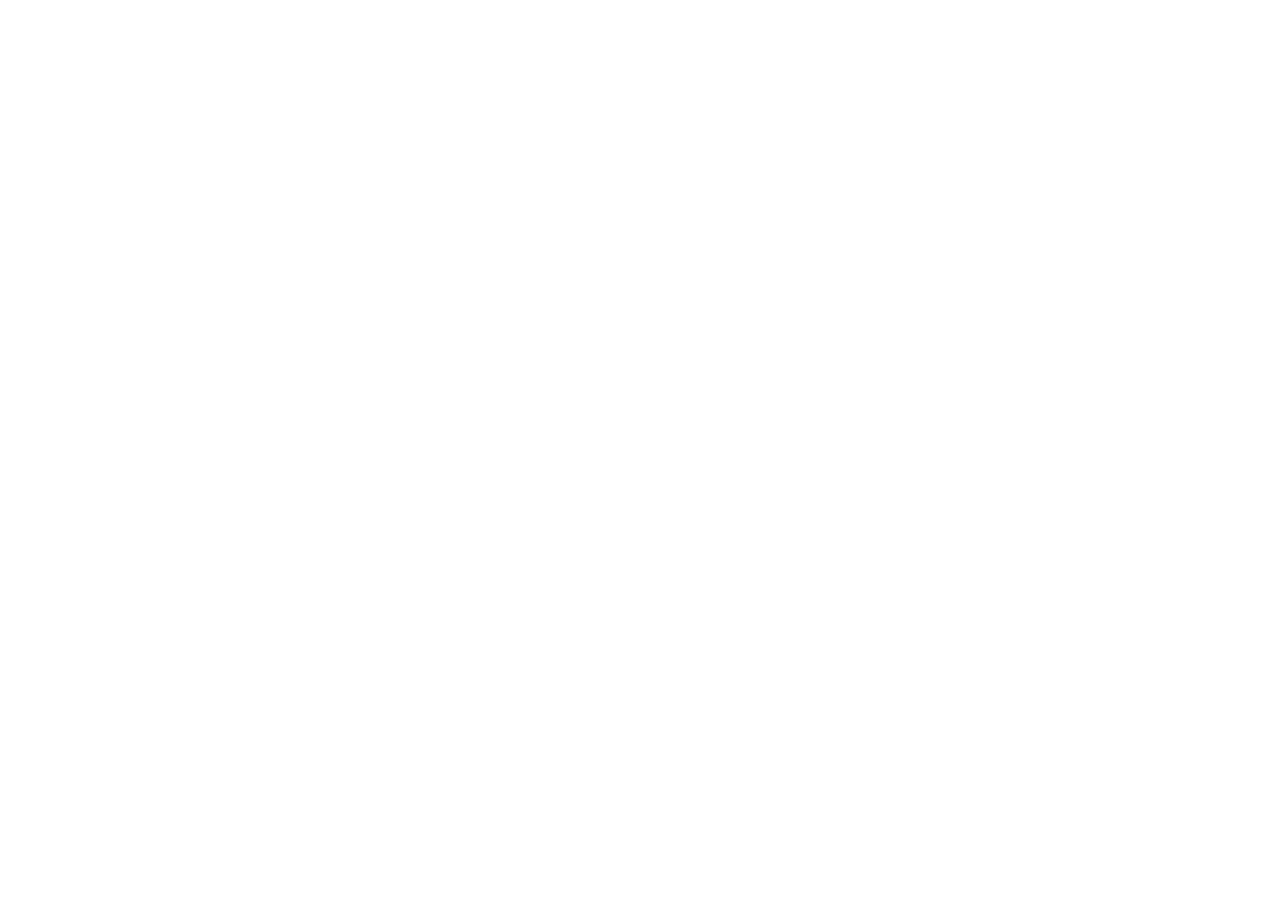
==== index.html @ 79b08ebd "Add files via upload" ====
<!DOCTYPE html>
<html lang="en">
<head>
    <meta charset="UTF-8">
    <meta name="viewport" content="width=device-width, initial-scale=1.0">
    <title>LuckyAxe - Telegram Casino Bot</title>
</head>
<body>
    
    
    <script src="https://telegram.org/js/telegram-web-app.js"></script>
</body>
</html>
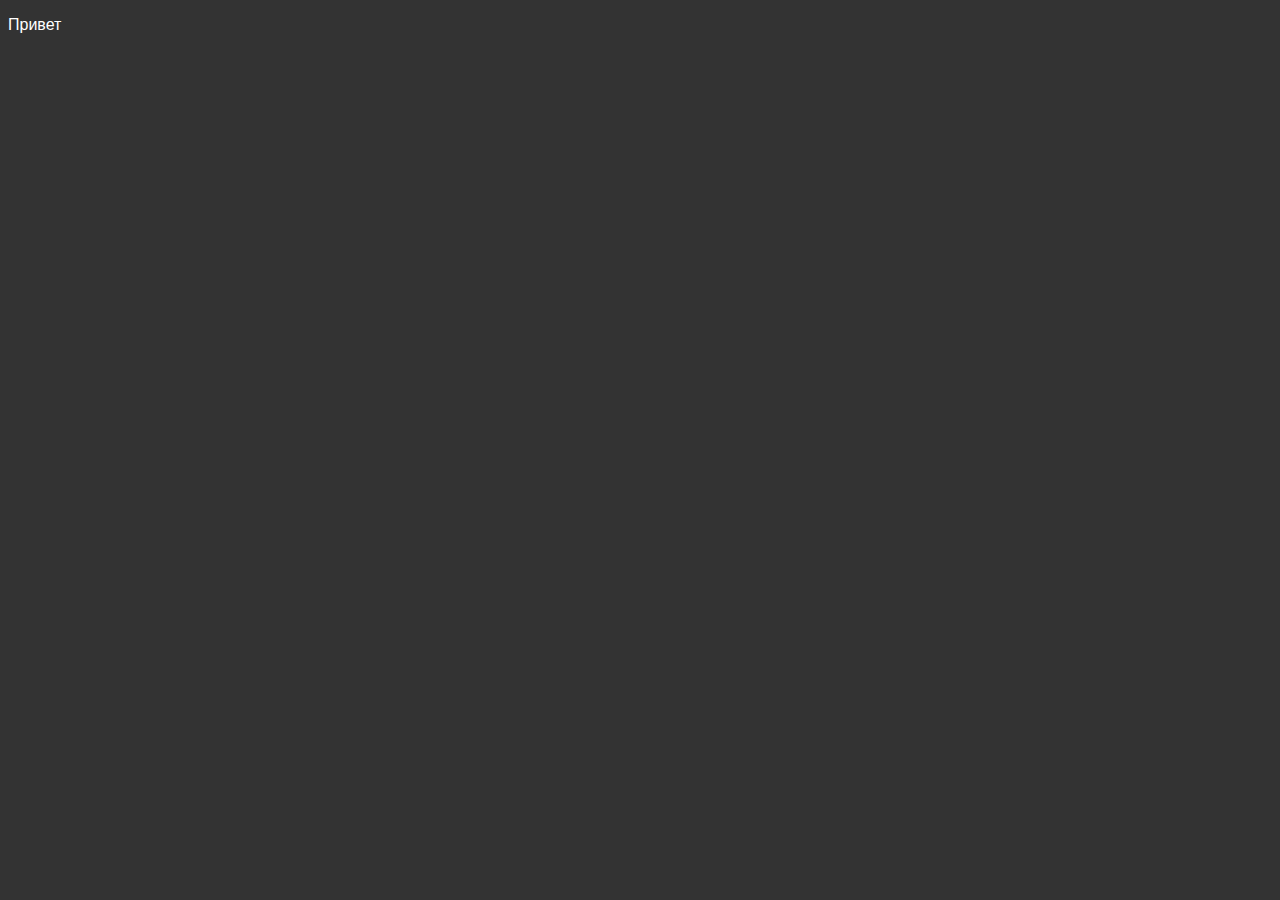
==== commit ff1fb0ab: "Add files via upload" ====
--- a/index.html
+++ b/index.html
@@ -3,10 +3,12 @@
 <head>
     <meta charset="UTF-8">
     <meta name="viewport" content="width=device-width, initial-scale=1.0">
+    <link rel="stylesheet" href="style.css">
+    <script src="script.js"></script>
     <title>LuckyAxe - Telegram Casino Bot</title>
 </head>
 <body>
-    
+    <p id="username">Привет</p>
     
     <script src="https://telegram.org/js/telegram-web-app.js"></script>
 </body>
--- a/style.css
+++ b/style.css
@@ -0,0 +1,10 @@
+body
+{
+    background-color: #333;
+}
+
+p
+{
+    color: white;
+    font-family: Arial, Helvetica, sans-serif;
+}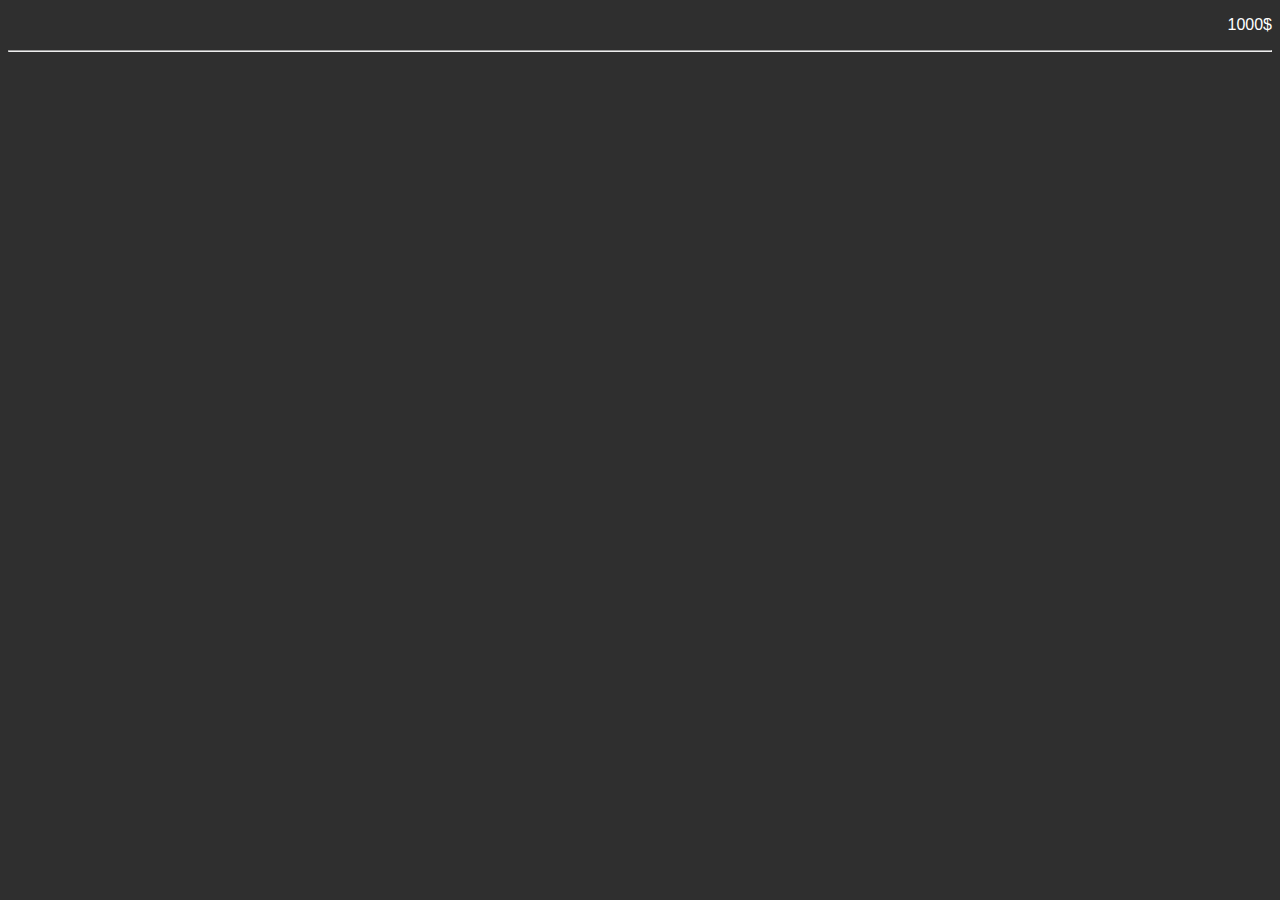
==== commit eb18606b: "Add files via upload" ====
--- a/index.html
+++ b/index.html
@@ -8,7 +8,13 @@
     <title>LuckyAxe - Telegram Casino Bot</title>
 </head>
 <body>
-    <p id="username">Привет</p>
+    <div class="info">
+        <p id="username"></p>
+        <p id="money">1000$</p>
+
+    </div>
+
+    <hr>
     
     <script src="https://telegram.org/js/telegram-web-app.js"></script>
 </body>
--- a/style.css
+++ b/style.css
@@ -1,10 +1,20 @@
 body
 {
-    background-color: #333;
+    background-color: #2f2f2f;
 }
 
 p
 {
     color: white;
     font-family: Arial, Helvetica, sans-serif;
+}
+
+#money
+{
+    text-align: right;
+}
+
+#username
+{
+    text-align: left;
 }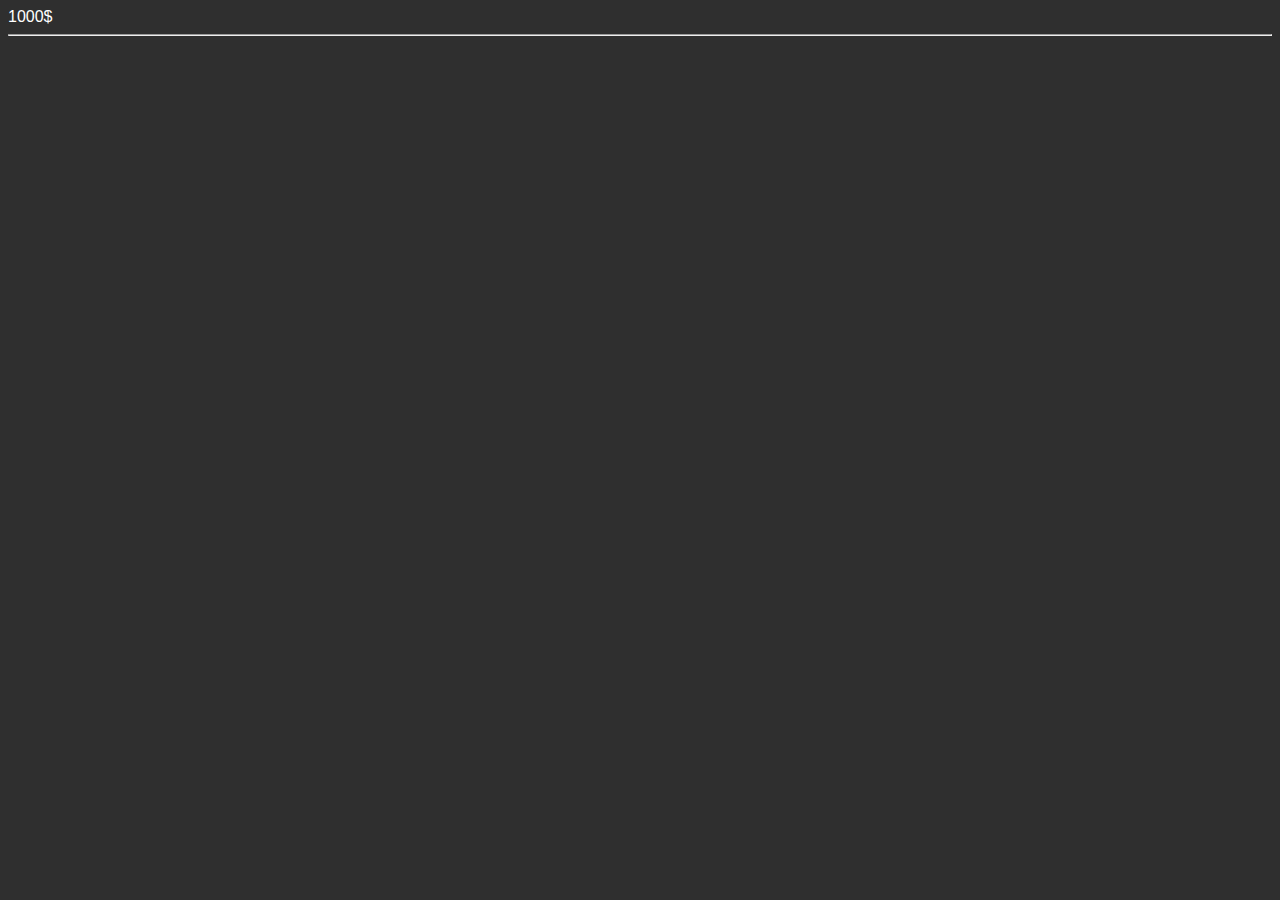
==== commit ec0a90f3: "Add files via upload" ====
--- a/index.html
+++ b/index.html
@@ -4,13 +4,15 @@
     <meta charset="UTF-8">
     <meta name="viewport" content="width=device-width, initial-scale=1.0">
     <link rel="stylesheet" href="style.css">
-    <script src="script.js"></script>
+    <script>
+        document.getElementById("username").innerText = 'Привет, ${first_name}!';
+    </script>
     <title>LuckyAxe - Telegram Casino Bot</title>
 </head>
 <body>
     <div class="info">
-        <p id="username"></p>
-        <p id="money">1000$</p>
+        <span id="username" style="text-align: right;"></span>
+        <span id="money" style="text-align: left;">1000$</span>
 
     </div>
 
--- a/style.css
+++ b/style.css
@@ -3,7 +3,7 @@
     background-color: #2f2f2f;
 }
 
-p
+span
 {
     color: white;
     font-family: Arial, Helvetica, sans-serif;
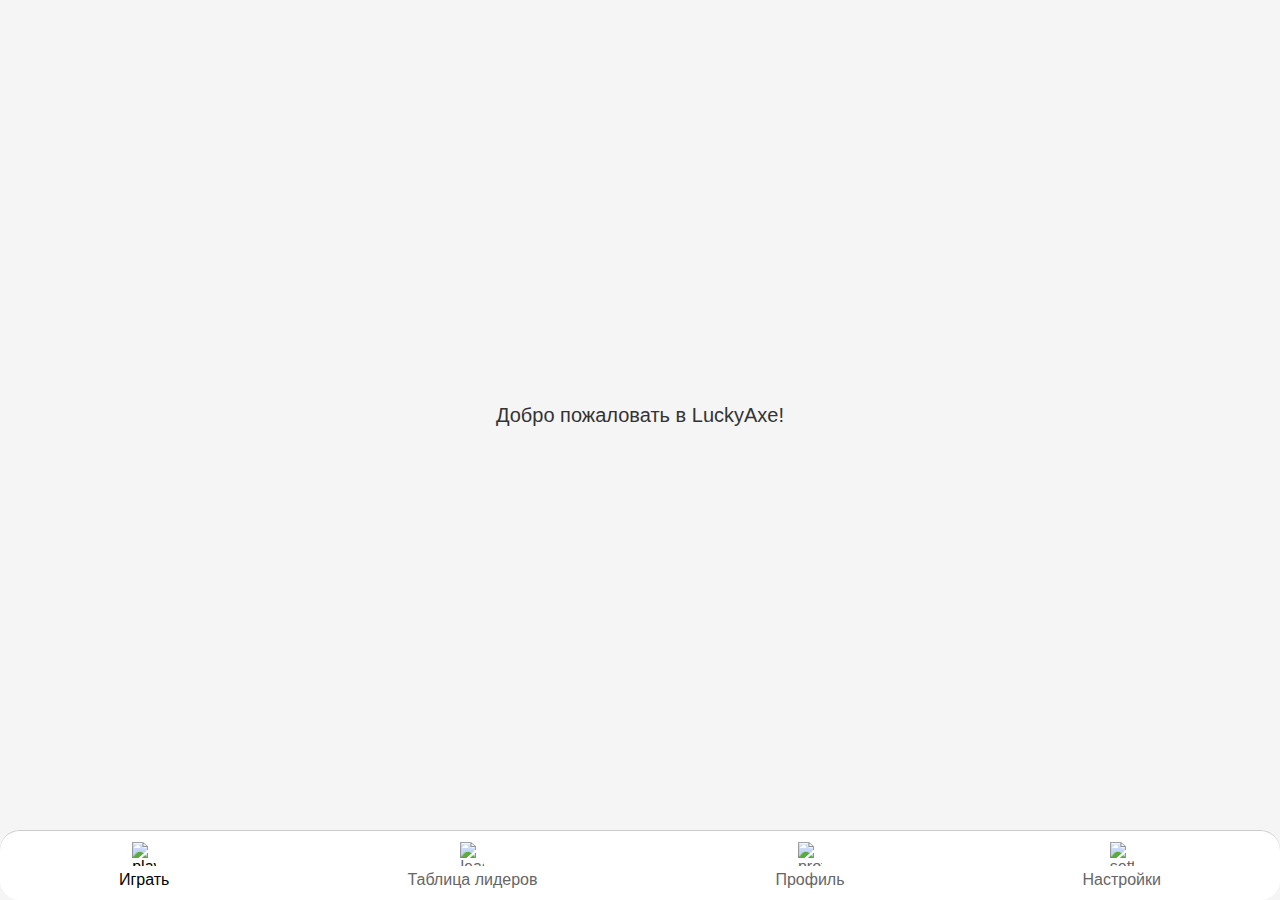
==== commit b7a721c5: "Add files via upload" ====
--- a/index.html
+++ b/index.html
@@ -3,21 +3,110 @@
 <head>
     <meta charset="UTF-8">
     <meta name="viewport" content="width=device-width, initial-scale=1.0">
+    <title>LuckyAxe - Telegram Casino Bot</title>
     <link rel="stylesheet" href="style.css">
-    <script>
-        document.getElementById("username").innerText = 'Привет, ${first_name}!';
-    </script>
-    <title>LuckyAxe - Telegram Casino Bot</title>
+    <style>
+        body {
+            margin: 0;
+            padding: 0;
+            font-family: Arial, sans-serif;
+            background-color: #f5f5f5;
+            display: flex;
+            flex-direction: column;
+            justify-content: space-between;
+            height: 100vh;
+        }
+
+        .main {
+            flex-grow: 1;
+            display: flex;
+            align-items: center;
+            justify-content: center;
+        }
+
+        .main-content {
+            text-align: center;
+            font-size: 20px;
+            color: #333;
+        }
+
+        /* Нижнее меню */
+        .bottom-nav {
+            display: flex;
+            justify-content: space-around;
+            align-items: center;
+            background-color: #fff;
+            border-top: 1px solid #ccc;
+            padding: 10px 0;
+            border-radius: 20px;
+        }
+
+        .bottom-nav button {
+            background-color: transparent;
+            border: none;
+            font-size: 16px;
+            display: flex;
+            flex-direction: column;
+            align-items: center;
+            justify-content: center;
+            color: #666;
+            cursor: pointer;
+        }
+
+        .bottom-nav button img {
+            width: 24px;
+            height: 24px;
+        }
+
+        .bottom-nav button p {
+            margin: 0;
+            padding-top: 5px;
+        }
+
+        .bottom-nav button:active, .bottom-nav button:hover {
+            color: #333;
+        }
+
+        .bottom-nav button.active {
+            color: #000;
+        }
+    </style>
 </head>
 <body>
-    <div class="info">
-        <span id="username" style="text-align: right;"></span>
-        <span id="money" style="text-align: left;">1000$</span>
-
+    <div class="main">
+        <div class="main-content">
+            <p>Добро пожаловать в LuckyAxe!</p>
+        </div>
     </div>
 
-    <hr>
-    
-    <script src="https://telegram.org/js/telegram-web-app.js"></script>
+    <div class="bottom-nav">
+        <button class="active">
+            <img src="https://cdn-icons-png.flaticon.com/512/25/25694.png" alt="play">
+            <p>Играть</p>
+        </button>
+        <button>
+            <img src="https://cdn-icons-png.flaticon.com/512/1077/1077063.png" alt="leaderboard">
+            <p>Таблица лидеров</p>
+        </button>
+        <button>
+            <img src="https://cdn-icons-png.flaticon.com/512/456/456283.png" alt="profile">
+            <p>Профиль</p>
+        </button>
+        <button>
+            <img src="https://cdn-icons-png.flaticon.com/512/126/126472.png" alt="settings">
+            <p>Настройки</p>
+        </button>
+    </div>
+
+    <script>
+        // Пример логики для изменения активной кнопки
+        const buttons = document.querySelectorAll('.bottom-nav button');
+        buttons.forEach(button => {
+            button.addEventListener('click', () => {
+                buttons.forEach(btn => btn.classList.remove('active'));
+                button.classList.add('active');
+            });
+        });
+    </script>
 </body>
-</html>+</html>
